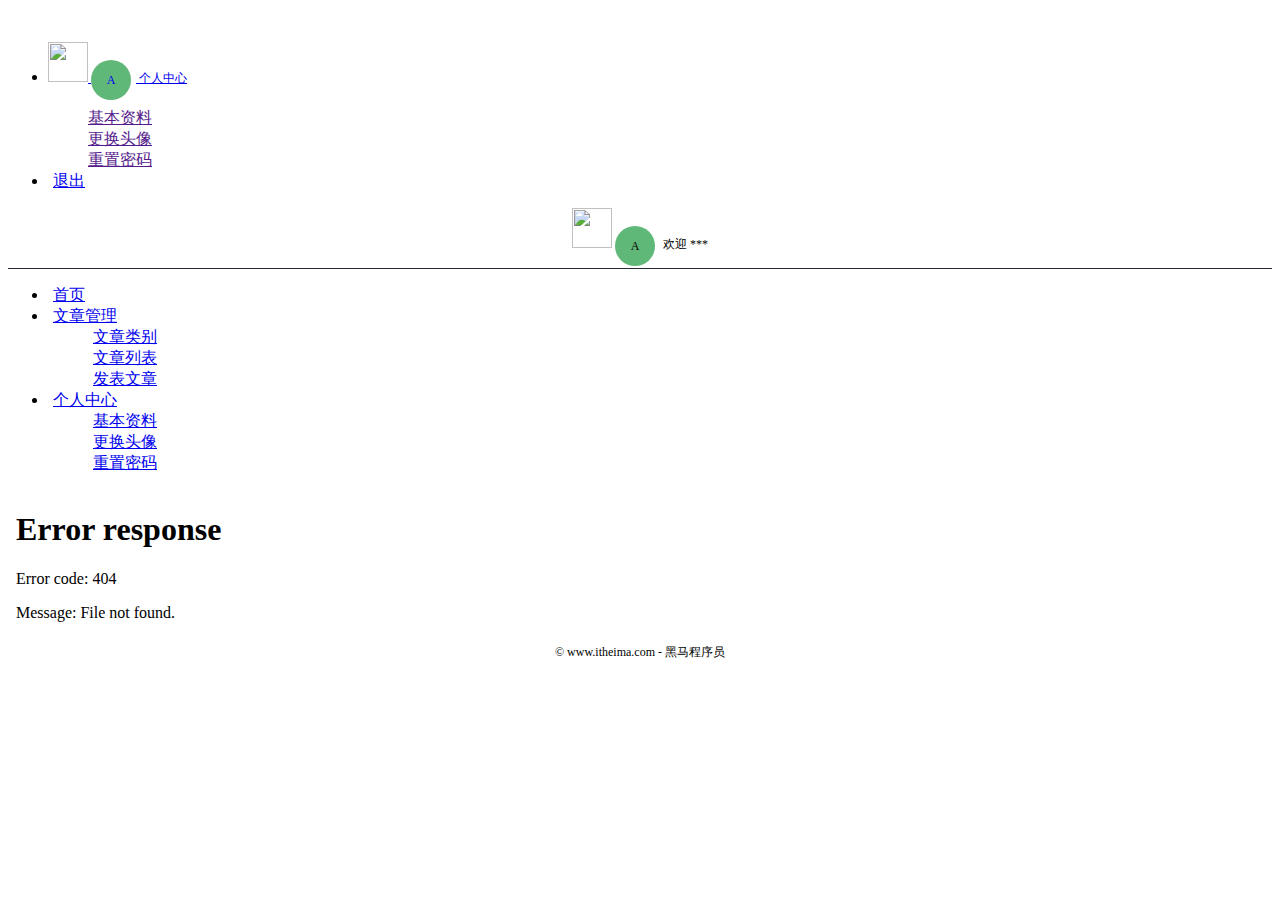
==== index.html @ 422c7679 "完成了主页功能的开发" ====
<!DOCTYPE html>
<html lang="en">

<head>
    <meta charset="UTF-8">
    <meta http-equiv="X-UA-Compatible" content="IE=edge">
    <meta name="viewport" content="width=device-width, initial-scale=1.0">
    <title>后台主页</title>
    <!-- 导入layui的css样式表 -->
    <link rel="stylesheet" href="./assets/lib/layui/css/layui.css">
    <!-- 导入自己的css样式表 -->
    <link rel="stylesheet" href="./assets/css/index.css">
    <!-- 导入字体图标 -->
    <link rel="stylesheet" href="./assets/fonts/iconfont.css">
</head>

<body>
    <div class="layui-layout layui-layout-admin">
        <div class="layui-header">
            <div class="layui-logo layui-hide-xs layui-bg-black">
                <img src="/assets/images/logo.png" alt="">
            </div>
            <!-- 头部区域（可配合layui 已有的水平导航） -->

            <ul class="layui-nav layui-layout-right">
                <li class="layui-nav-item layui-hide layui-show-md-inline-block">
                    <a href="javascript:;" class="userinfo">
                        <img src="//tva1.sinaimg.cn/crop.0.0.118.118.180/5db11ff4gw1e77d3nqrv8j203b03cweg.jpg"
                            class="layui-nav-img">
                        <span class="text-avatar">A</span>
                        个人中心
                    </a>
                    <dl class="layui-nav-child">
                        <dd><a href="">基本资料</a></dd>
                        <dd><a href="">更换头像</a></dd>
                        <dd><a href="">重置密码</a></dd>
                    </dl>
                </li>
                <li class="layui-nav-item" lay-header-event="menuRight" lay-unselect>
                    <a href="javascript:;" id="btnLogout">
                        <span class="iconfont icon-tuichu"></span>退出
                    </a>
                </li>
            </ul>
        </div>

        <div class="layui-side layui-bg-black">
            <div class="layui-side-scroll">
                <div href="javascript:;" class="userinfo">
                    <img src="//tva1.sinaimg.cn/crop.0.0.118.118.180/5db11ff4gw1e77d3nqrv8j203b03cweg.jpg"
                        class="layui-nav-img">
                    <span class="text-avatar">A</span>
                    <span class="welcome">欢迎 ***</span>
                </div>
                <!-- 左侧导航区域（可配合layui已有的垂直导航） -->
                <ul class="layui-nav layui-nav-tree" lay-shrink="all">
                    <li class="layui-nav-item layui-nav-itemed  layui-this">
                        <a href="./home/dashboard.html" target="fm">
                            <span class="iconfont icon-home"></span>首页</a>

                    </li>
                    <li class="layui-nav-item">
                        <a href="javascript:;">
                            <span class="iconfont icon-16"></span>文章管理</a>
                        <dl class="layui-nav-child">
                            <dd><a href="javascript:;">
                                    <i class="layui-icon layui-icon-app"></i>文章类别</a></dd>
                            <dd><a href="javascript:;">
                                    <i class="layui-icon layui-icon-app"></i>文章列表</a></dd>
                            <dd><a href="javascript:;">
                                    <i class="layui-icon layui-icon-app"></i>发表文章</a></dd>
                        </dl>
                    </li>
                    <li class="layui-nav-item">
                        <a href="javascript:;">
                            <span class="iconfont icon-user"></span>个人中心</a>
                        <dl class="layui-nav-child">
                            <dd><a href="javascript:;">
                                    <i class="layui-icon layui-icon-app"></i>基本资料</a></dd>
                            <dd><a href="javascript:;">
                                    <i class="layui-icon layui-icon-app"></i>更换头像</a></dd>
                            <dd><a href="javascript:;">
                                    <i class="layui-icon layui-icon-app"></i> 重置密码</a></dd>
                        </dl>
                    </li>

                </ul>
            </div>
        </div>

        <div class="layui-body">
            <!-- 内容主体区域 -->
            <iframe name="fm" src="./home/dashboard.html" frameborder="0"></iframe>
        </div>

        <div class="layui-footer">
            <!-- 底部固定区域 -->
            © www.itheima.com - 黑马程序员
        </div>
    </div>




    <!-- 导入layui的js -->
    <script src="./assets/lib/layui/layui.all.js"></script>
    <!-- 导入jquery的js -->
    <script src="./assets/lib/jquery.js"></script>
    <!-- 导入自己封装的baseApi 拼接接口的函数 -->
    <script src="./assets/js/baseApi.js"></script>
    <!-- 导入这个页面的js -->
    <script src="./assets/js/index.js"></script>
</body>

</html>
---- assets/css/index.css ----
.layui-footer {
    text-align: center;
    font-size: 12px;
}
.iconfont {
    margin-right: 5px;
}
.layui-icon {
    margin-right: 5px;
}
iframe{
    width: 100%;
    height: 100%;
}
.layui-body {
    overflow: hidden;
}
a{
    transition: none!important;
}
.userinfo {
    height: 60px;
    line-height: 60px;
    text-align: center;
    font-size: 12px;
    user-select: none;
}
.layui-side-scroll .userinfo{
    border-bottom: 1px solid #282b33;
}
.layui-nav-img {
    width: 40px;
    height: 40px;
}
.text-avatar {
    width: 40px;
    height: 40px;
    background-color: #5FB878;
    display: inline-block;
    border-radius: 50%;
    text-align: center;
    line-height: 40px;
    position: relative;
    top: 2px;
    margin-right: 5px;
}
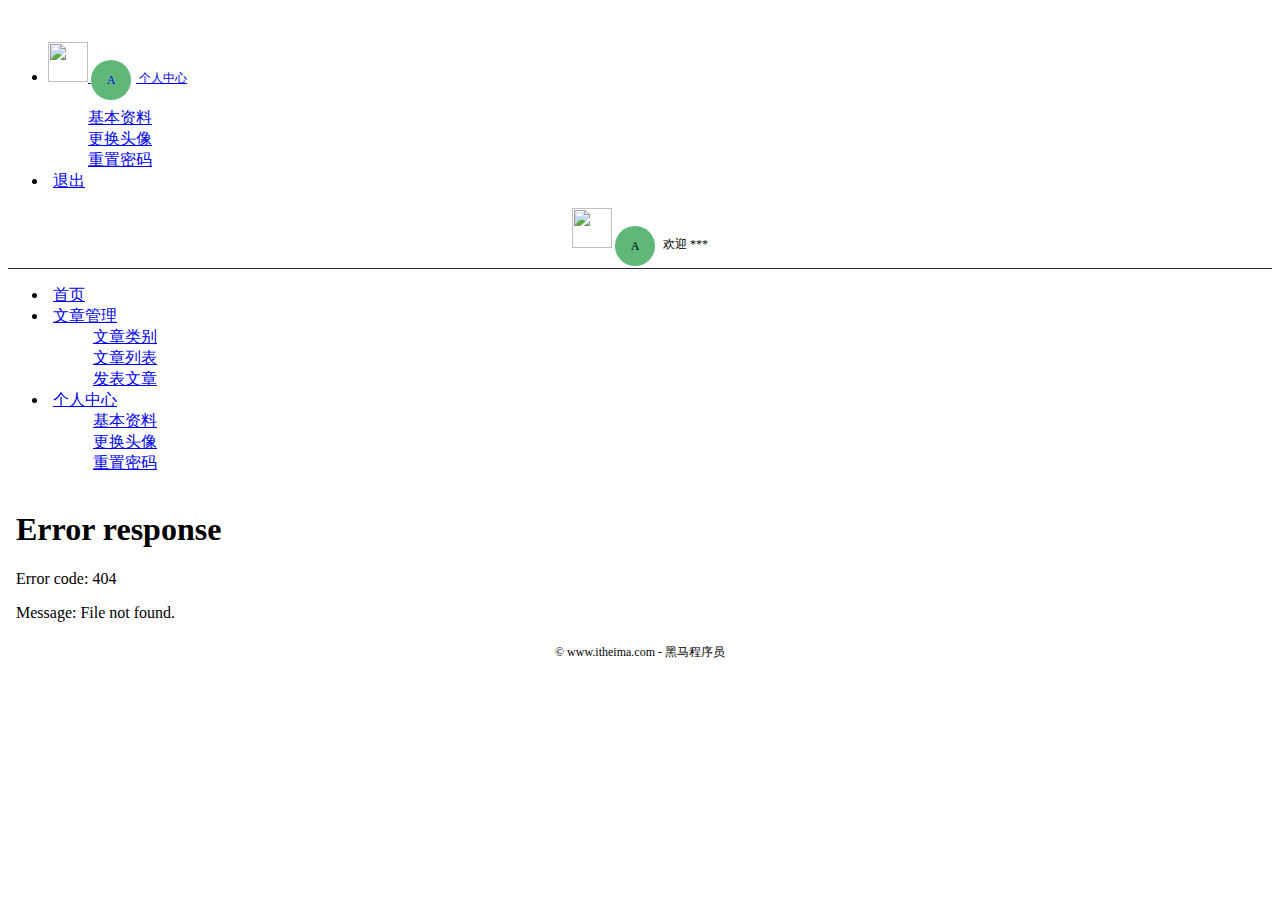
==== commit 4052cae3: "完成个人中心的开发" ====
--- a/index.html
+++ b/index.html
@@ -31,9 +31,9 @@
                         个人中心
                     </a>
                     <dl class="layui-nav-child">
-                        <dd><a href="">基本资料</a></dd>
-                        <dd><a href="">更换头像</a></dd>
-                        <dd><a href="">重置密码</a></dd>
+                        <dd><a href="/user/user_info.html" target="fm">基本资料</a></dd>
+                        <dd><a href="/user/user_avatar.html" target="fm">更换头像</a></dd>
+                        <dd><a href="/user/user_pwd.html" target="fm">重置密码</a></dd>
                     </dl>
                 </li>
                 <li class="layui-nav-item" lay-header-event="menuRight" lay-unselect>
@@ -75,11 +75,11 @@
                         <a href="javascript:;">
                             <span class="iconfont icon-user"></span>个人中心</a>
                         <dl class="layui-nav-child">
-                            <dd><a href="javascript:;">
+                            <dd><a href="/user/user_info.html" target="fm">
                                     <i class="layui-icon layui-icon-app"></i>基本资料</a></dd>
-                            <dd><a href="javascript:;">
+                            <dd><a href="/user/user_avatar.html" target="fm">
                                     <i class="layui-icon layui-icon-app"></i>更换头像</a></dd>
-                            <dd><a href="javascript:;">
+                            <dd><a href="/user/user_pwd.html" target="fm">
                                     <i class="layui-icon layui-icon-app"></i> 重置密码</a></dd>
                         </dl>
                     </li>
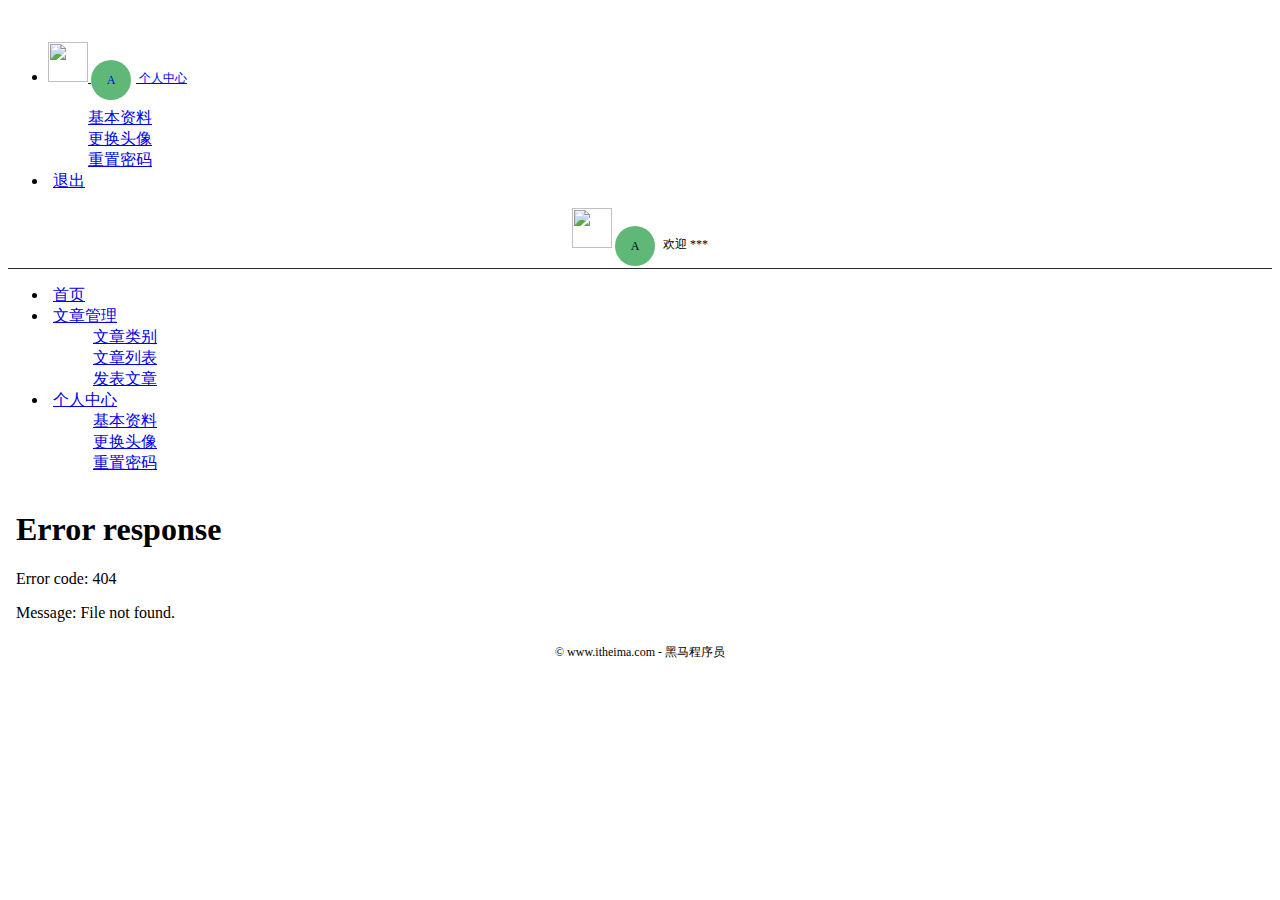
==== commit 2f8368e5: "完成文章管理相关功能" ====
--- a/index.html
+++ b/index.html
@@ -63,11 +63,11 @@
                         <a href="javascript:;">
                             <span class="iconfont icon-16"></span>文章管理</a>
                         <dl class="layui-nav-child">
-                            <dd><a href="javascript:;">
+                            <dd><a href="/article/art_cate.html" target="fm">
                                     <i class="layui-icon layui-icon-app"></i>文章类别</a></dd>
-                            <dd><a href="javascript:;">
+                            <dd><a href="/article/art_list.html" target="fm">
                                     <i class="layui-icon layui-icon-app"></i>文章列表</a></dd>
-                            <dd><a href="javascript:;">
+                            <dd><a href="/article/art_pub.html" target="fm">
                                     <i class="layui-icon layui-icon-app"></i>发表文章</a></dd>
                         </dl>
                     </li>
